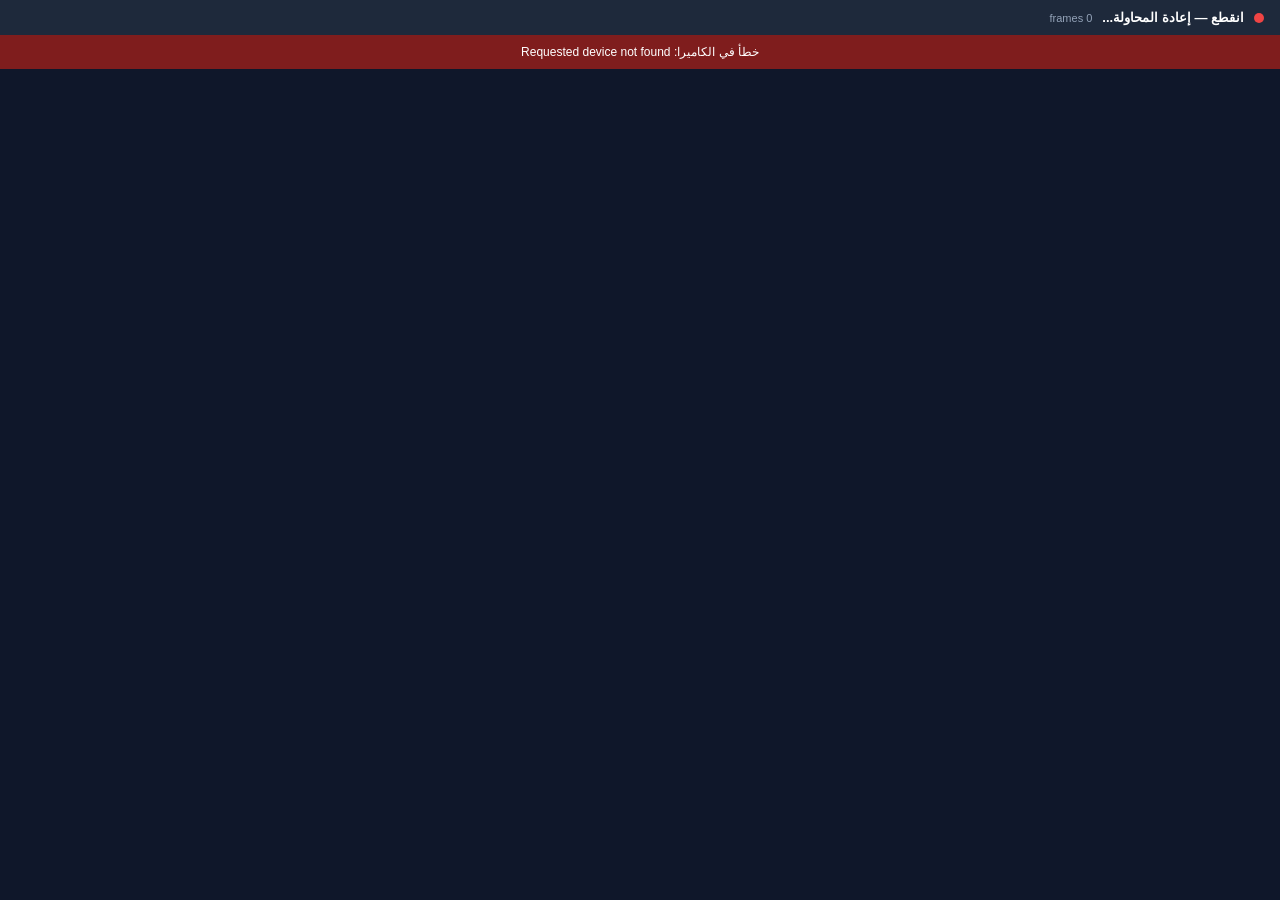
==== phone-cam.html @ afcf978c "Initial commit: Parkify admin dashboard Complete parking management dashboard with real-time slot tr" ====
<!DOCTYPE html>
<html lang="ar" dir="rtl">
<head>
    <meta charset="UTF-8">
    <meta name="viewport" content="width=device-width, initial-scale=1.0, maximum-scale=1.0, user-scalable=no">
    <title>Parkify Camera</title>
    <style>
        * { margin:0; padding:0; box-sizing:border-box; }
        body { background:#0f172a; color:#fff; font-family:sans-serif; height:100dvh; display:flex; flex-direction:column; overflow:hidden; }
        video { width:100%; flex:1; object-fit:cover; }
        .bar { background:#1e293b; padding:10px 16px; display:flex; align-items:center; gap:10px; }
        .dot { width:10px; height:10px; border-radius:50%; background:#ef4444; }
        .dot.on { background:#10b981; animation:pulse 1.5s infinite; }
        @keyframes pulse { 0%,100%{opacity:1}50%{opacity:.4} }
        .label { font-size:13px; font-weight:600; }
        .info  { font-size:11px; color:#94a3b8; margin-left:auto; }
        .err   { background:#7f1d1d; padding:10px; font-size:12px; text-align:center; display:none; }
    </style>
</head>
<body>
    <div class="bar">
        <div class="dot" id="dot"></div>
        <span class="label" id="label">جاري الاتصال...</span>
        <span class="info"  id="info">0 frames</span>
    </div>
    <div class="err" id="err"></div>
    <video id="cam" autoplay playsinline muted></video>
    <canvas id="canvas" style="display:none;"></canvas>

    <script>
        const pcIP  = new URLSearchParams(location.search).get('ip') || location.hostname;
        const fps   = Math.min(parseInt(new URLSearchParams(location.search).get('fps') || '5'), 15);
        const WS_URL = `ws://${pcIP}:8765`;

        const dot    = document.getElementById('dot');
        const label  = document.getElementById('label');
        const info   = document.getElementById('info');
        const errDiv = document.getElementById('err');
        const video  = document.getElementById('cam');
        const canvas = document.getElementById('canvas');
        const ctx    = canvas.getContext('2d');
        canvas.width = 640; canvas.height = 480;

        let ws, sent = 0, timer = null;

        function connect() {
            ws = new WebSocket(WS_URL);
            ws.binaryType = 'arraybuffer';
            ws.onopen  = () => {
                dot.className = 'dot on';
                label.textContent = 'كاميرا متصلة ✓';
                errDiv.style.display = 'none';
                clearInterval(timer);
                timer = setInterval(sendFrame, 1000 / fps);
            };
            ws.onclose = () => {
                dot.className = 'dot';
                label.textContent = 'انقطع — إعادة المحاولة...';
                clearInterval(timer);
                setTimeout(connect, 3000);
            };
            ws.onerror = () => {
                errDiv.style.display = 'block';
                errDiv.textContent = `تأكد أن camera_server.py شغال على ${pcIP}:8765`;
            };
        }

        function sendFrame() {
            if (!ws || ws.readyState !== WebSocket.OPEN || video.readyState < 2) return;
            ctx.drawImage(video, 0, 0, 640, 480);
            canvas.toBlob(blob => {
                blob.arrayBuffer().then(buf => {
                    // Prefix: 1 byte cam ID = 1
                    const packet = new Uint8Array(1 + buf.byteLength);
                    packet[0] = 1;
                    packet.set(new Uint8Array(buf), 1);
                    ws.send(packet.buffer);
                    info.textContent = `${++sent} frames`;
                });
            }, 'image/jpeg', 0.75);
        }

        async function startCamera() {
            try {
                const stream = await navigator.mediaDevices.getUserMedia({
                    video: { facingMode:'environment', width:{ideal:640}, height:{ideal:480} },
                    audio: false
                });
                video.srcObject = stream;
            } catch(e) {
                errDiv.style.display = 'block';
                errDiv.textContent = 'خطأ في الكاميرا: ' + e.message;
            }
        }

        connect();
        startCamera();
    </script>
</body>
</html>
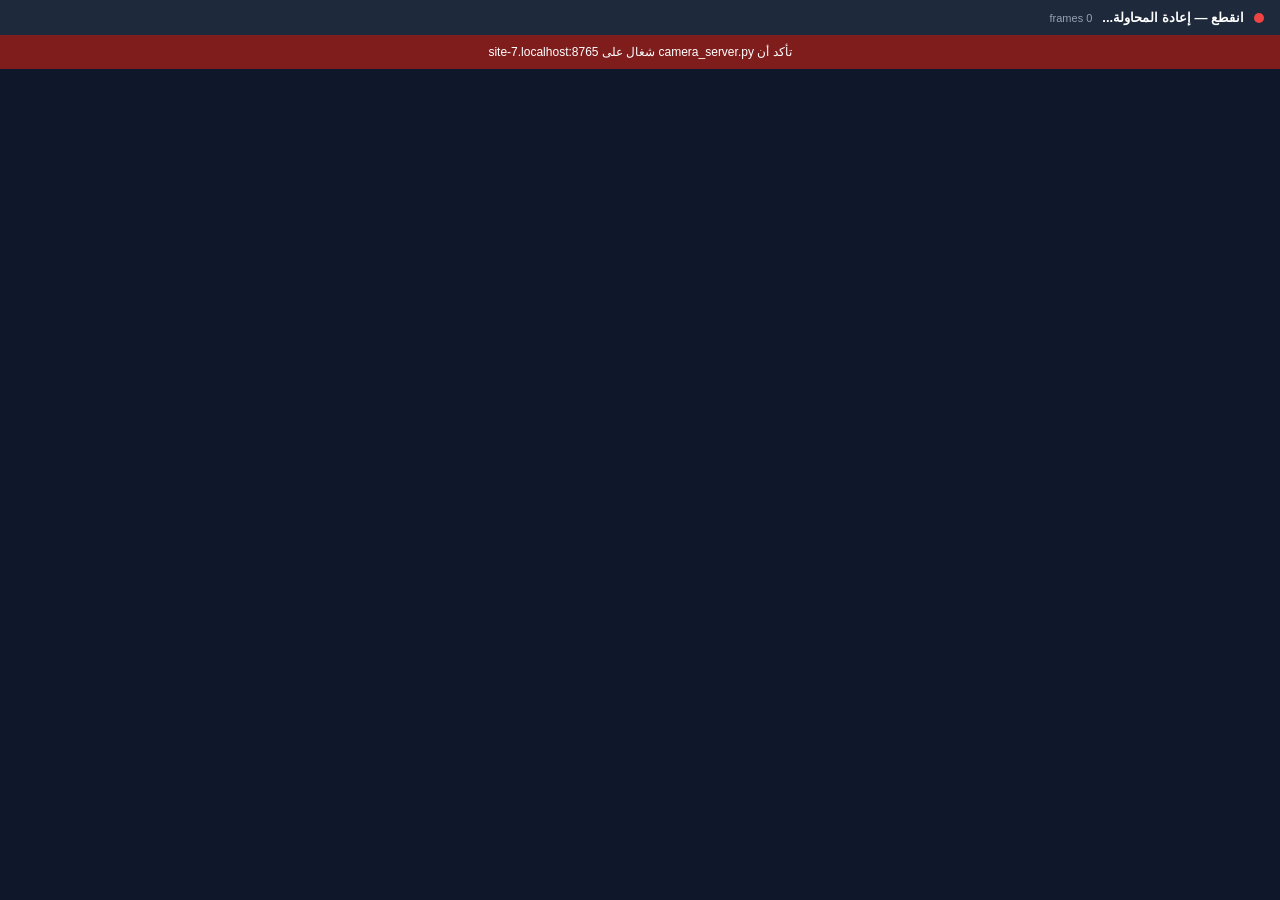
==== commit 1911daa4: "feat: Cloudflare Tunnel integration for camera server - Camera HTTP/WS URLs now configurable via loc" ====
--- a/phone-cam.html
+++ b/phone-cam.html
@@ -28,9 +28,11 @@
     <canvas id="canvas" style="display:none;"></canvas>
 
     <script>
-        const pcIP  = new URLSearchParams(location.search).get('ip') || location.hostname;
-        const fps   = Math.min(parseInt(new URLSearchParams(location.search).get('fps') || '5'), 15);
-        const WS_URL = `ws://${pcIP}:8765`;
+        const fps = Math.min(parseInt(new URLSearchParams(location.search).get('fps') || '5'), 15);
+        // Use wss:// tunnel URL if provided via ?ws= param, otherwise fall back to local
+        const wsParam = new URLSearchParams(location.search).get('ws');
+        const pcIP    = new URLSearchParams(location.search).get('ip') || location.hostname;
+        const WS_URL  = wsParam ? `wss://${wsParam}` : `ws://${pcIP}:8765`;
 
         const dot    = document.getElementById('dot');
         const label  = document.getElementById('label');
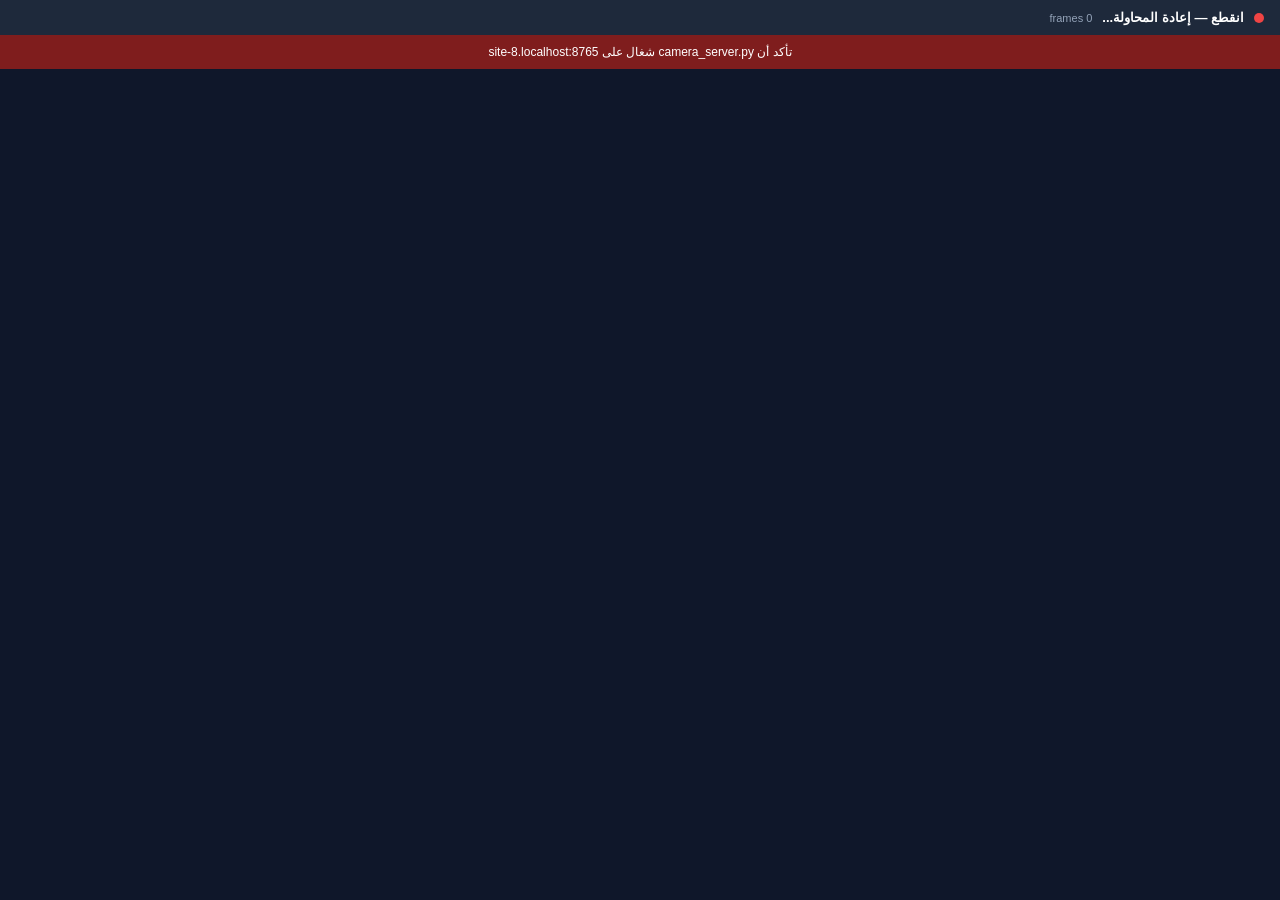
==== commit 4c3f8959: "perf: reduce phone cam resolution and quality to reduce lag Co-Authored-By: Claude Sonnet 4.6 <norep" ====
--- a/phone-cam.html
+++ b/phone-cam.html
@@ -41,7 +41,7 @@
         const video  = document.getElementById('cam');
         const canvas = document.getElementById('canvas');
         const ctx    = canvas.getContext('2d');
-        canvas.width = 640; canvas.height = 480;
+        canvas.width = 320; canvas.height = 240;
 
         let ws, sent = 0, timer = null;
 
@@ -69,7 +69,7 @@
 
         function sendFrame() {
             if (!ws || ws.readyState !== WebSocket.OPEN || video.readyState < 2) return;
-            ctx.drawImage(video, 0, 0, 640, 480);
+            ctx.drawImage(video, 0, 0, 320, 240);
             canvas.toBlob(blob => {
                 blob.arrayBuffer().then(buf => {
                     // Prefix: 1 byte cam ID = 1
@@ -79,7 +79,7 @@
                     ws.send(packet.buffer);
                     info.textContent = `${++sent} frames`;
                 });
-            }, 'image/jpeg', 0.75);
+            }, 'image/jpeg', 0.5);
         }
 
         async function startCamera() {
